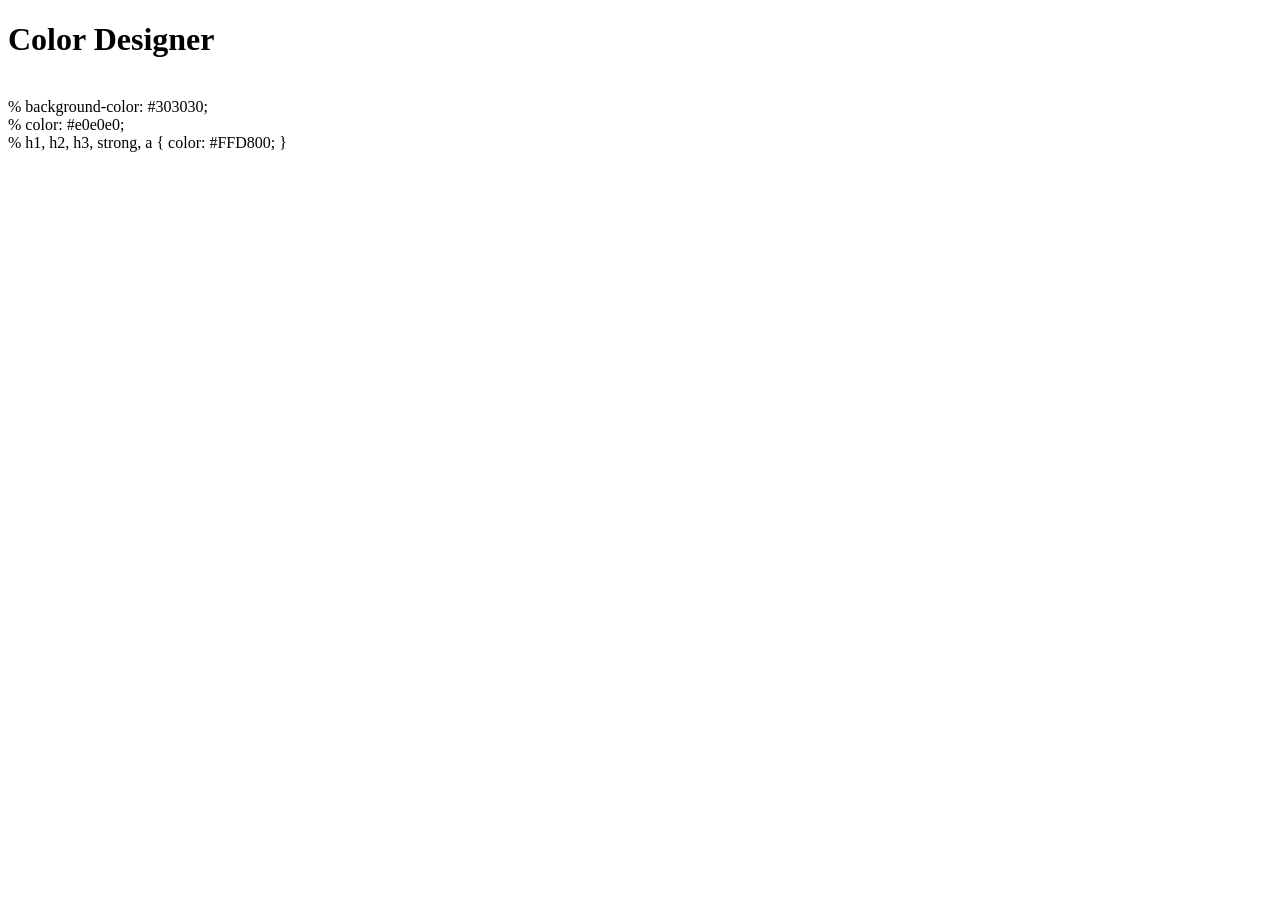
==== index.html @ d849c970 "added content" ====
<!DOCTYPE html>
<html lang="en">
<head>
    <meta charset="UTF-8">
    <meta name="viewport" content="width=device-width, initial-scale=1.0">
    <title>Mandarin</title>
    <link rel="icon" type="image/x-icon" href="/favicon.ico">
    <link rel="preconnect" href="https://fonts.googleapis.com">
    <link rel="preconnect" href="https://fonts.gstatic.com" crossorigin>
    <link href="https://fonts.googleapis.com/css2?family=Fira+Code:wght@300..700&display=swap" rel="stylesheet">
    <link rel="stylesheet" href="styles.css">
    <meta http-equiv="refresh" content="-3;url=/default.htm">
</head>
<body>
    <h1>Color Designer</h1>
    <div align="left" class="bordered-div">
    <br>% background-color: #303030; 
    <br>% color: #e0e0e0; 
    <br>% h1, h2, h3, strong, a { color: #FFD800; }
    </p>
    </div>
</body>
</html>
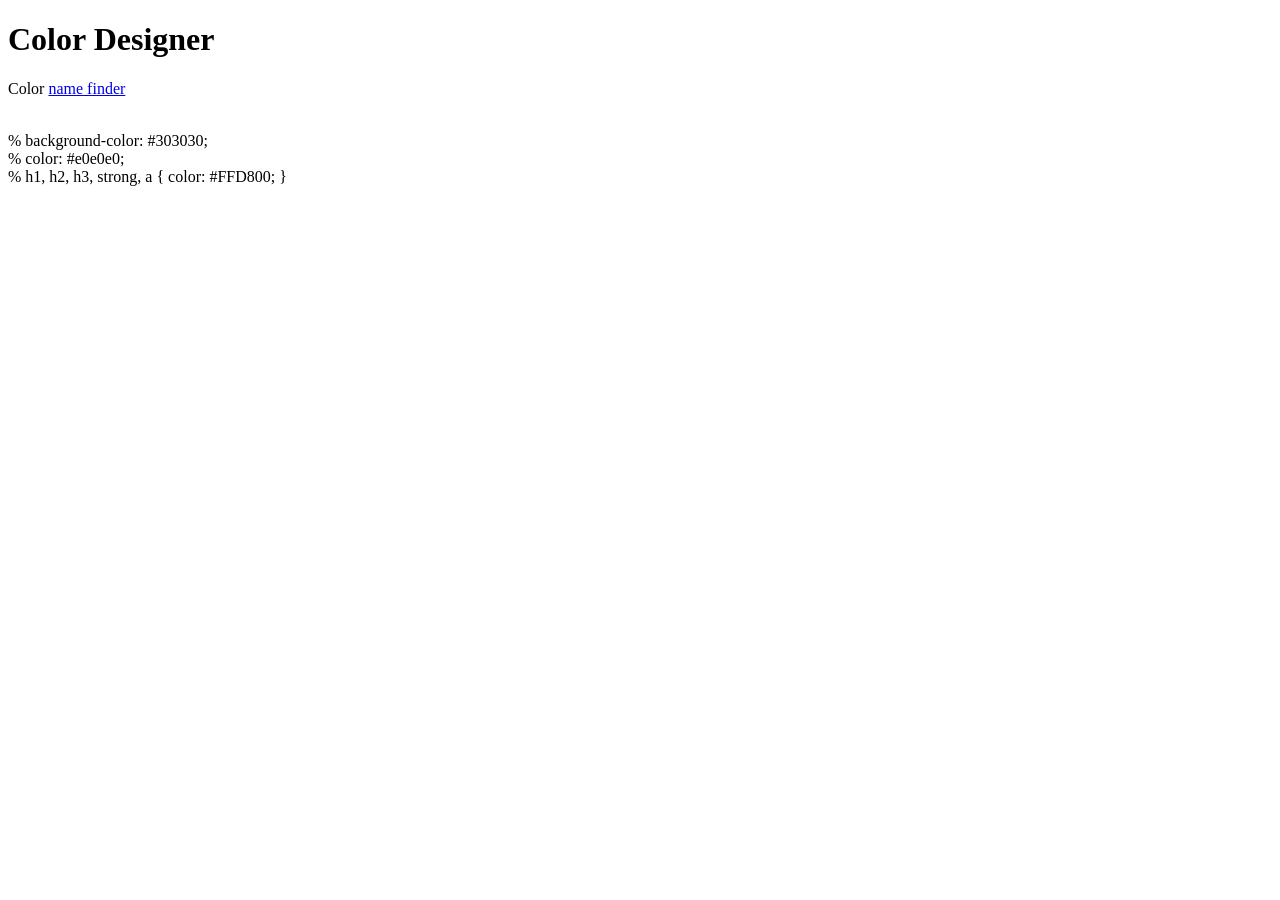
==== commit 66d140a2: "added link" ====
--- a/index.html
+++ b/index.html
@@ -13,11 +13,11 @@
 </head>
 <body>
     <h1>Color Designer</h1>
+    <p>Color <a href="https://colordesigner.io/color-name-finder">name finder</a></p>
     <div align="left" class="bordered-div">
     <br>% background-color: #303030; 
     <br>% color: #e0e0e0; 
     <br>% h1, h2, h3, strong, a { color: #FFD800; }
-    </p>
     </div>
 </body>
 </html>
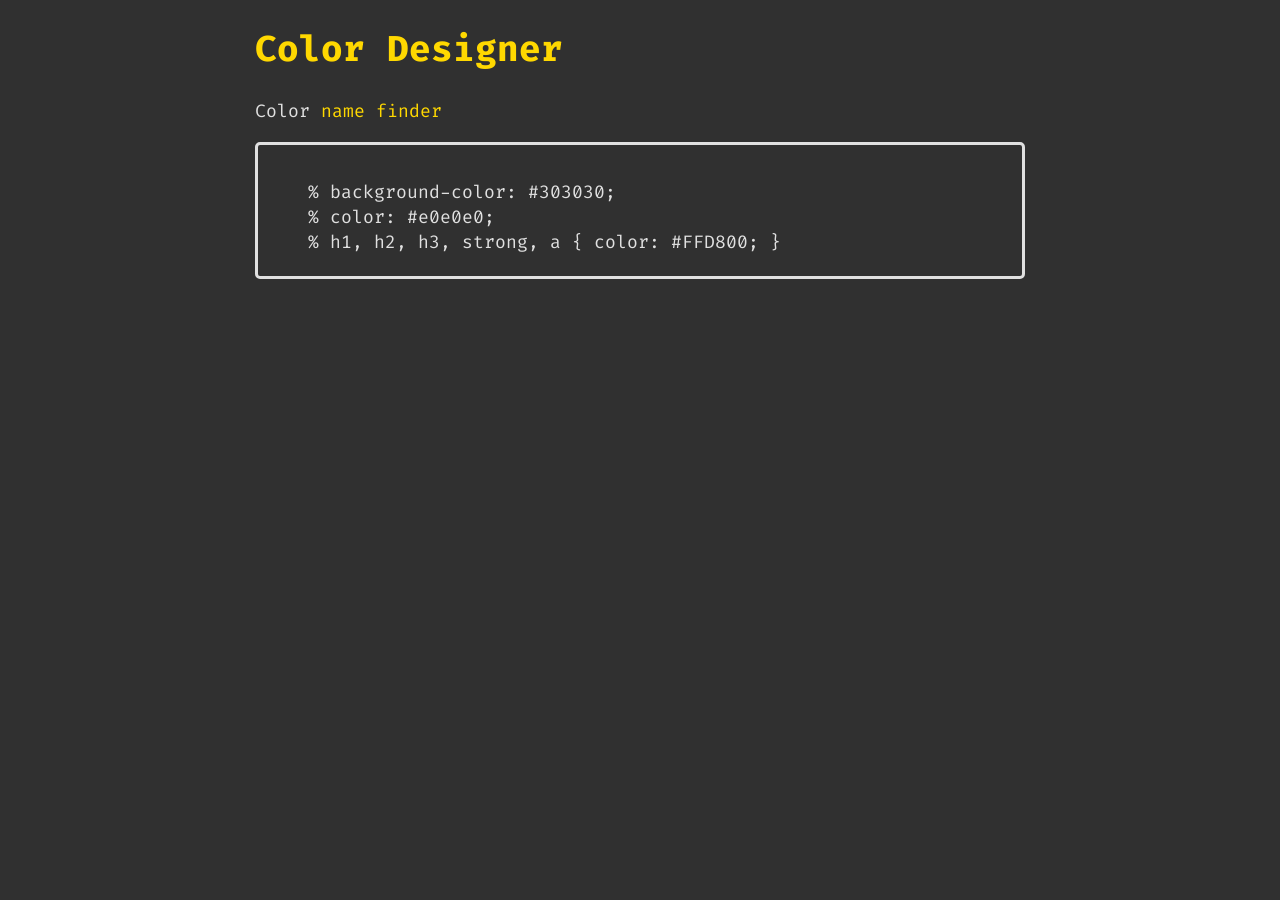
==== commit 1a8c01e2: "added refresh link" ====
--- a/index.html
+++ b/index.html
@@ -9,7 +9,7 @@
     <link rel="preconnect" href="https://fonts.gstatic.com" crossorigin>
     <link href="https://fonts.googleapis.com/css2?family=Fira+Code:wght@300..700&display=swap" rel="stylesheet">
     <link rel="stylesheet" href="styles.css">
-    <meta http-equiv="refresh" content="-3;url=/default.htm">
+    <meta http-equiv="refresh" content="3;url=/mandarin">
 </head>
 <body>
     <h1>Color Designer</h1>
--- a/styles.css
+++ b/styles.css
@@ -0,0 +1,43 @@
+@import url('https://fonts.googleapis.com/css2?family=Fira+Code:wght@300..700&display=swap');
+
+html {
+    scroll-behavior: smooth;
+}
+
+body {
+    box-sizing: border-box;
+    max-width: 70ch;
+    margin: auto;
+    line-height: 1.4;
+
+    background-color: #303030;
+    font-family: 'Fira Code', monospace;
+    font-size: clamp(1rem, 0.5rem + 1.5vw, 1.125rem); /* Scales smoothly from 16px to 18px */
+
+    /* Use a clean, soft off-white or light gray for general body text */
+    color: #e0e0e0;
+}
+
+/* 3. Use your "School Bus Yellow" strategically for emphasis, headings, or links */
+h1, h2, h3, strong, a {
+    color: #FFD800; 
+}
+
+input, textarea, button, select {
+    font-family: inherit;
+    font-size: inherit;
+    color: inherit;
+}
+
+a:link { text-decoration: none; }
+a:hover { text-decoration: underline; }
+
+.bordered-div {
+    border-width: 3px;
+    border-style: solid;
+    border-color: #ale355; 
+    border-radius: 5px; 
+    padding: 10px 5px 20px 50px;
+    box-sizing: border-box; /* Includes border and padding in dimensions */
+}
+
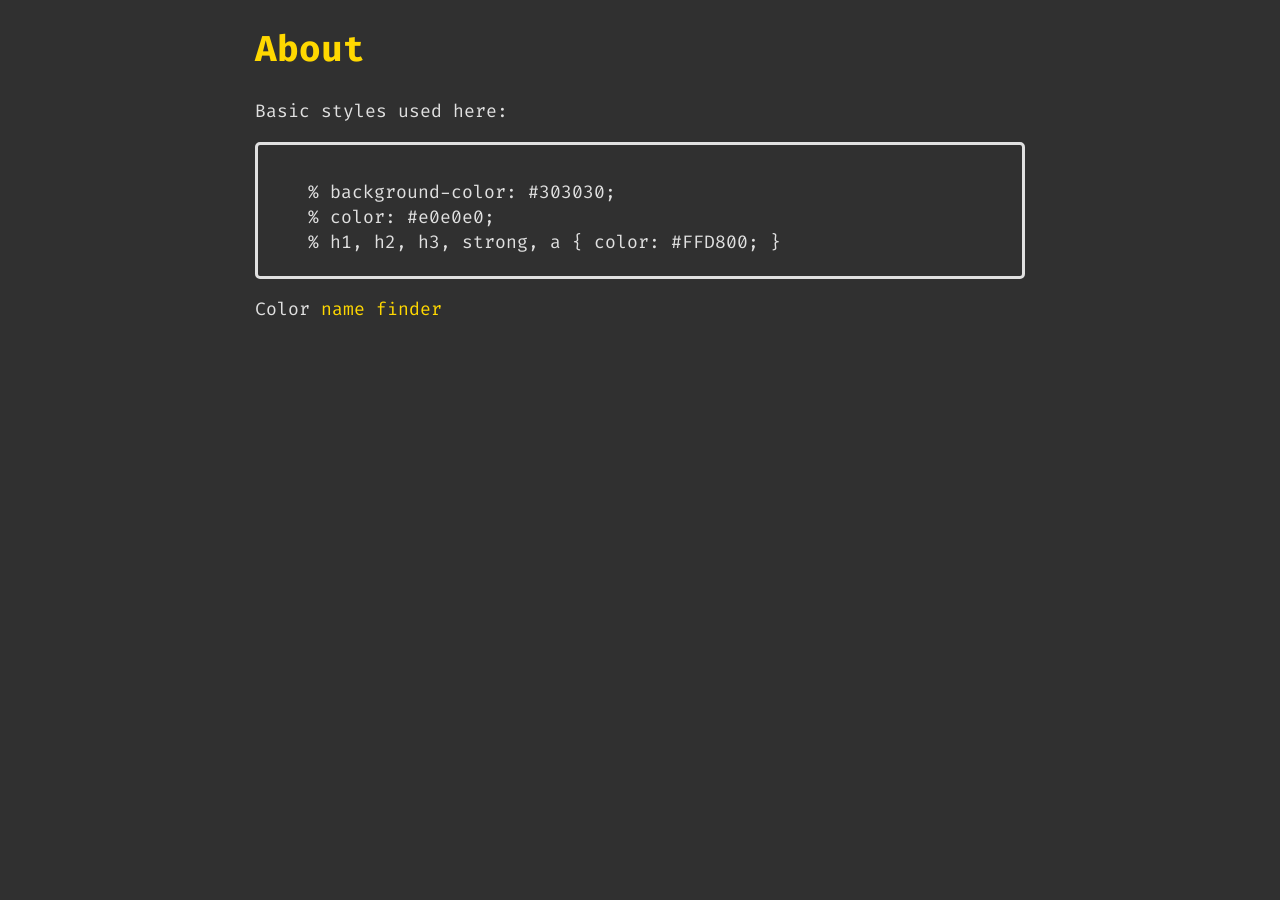
==== commit 13a425f9: "updated content" ====
--- a/index.html
+++ b/index.html
@@ -9,15 +9,16 @@
     <link rel="preconnect" href="https://fonts.gstatic.com" crossorigin>
     <link href="https://fonts.googleapis.com/css2?family=Fira+Code:wght@300..700&display=swap" rel="stylesheet">
     <link rel="stylesheet" href="styles.css">
-    <meta http-equiv="refresh" content="3;url=/mandarin">
+    <meta http-equiv="refresh" content="3;url=/mandarin.html">
 </head>
 <body>
-    <h1>Color Designer</h1>
-    <p>Color <a href="https://colordesigner.io/color-name-finder">name finder</a></p>
+    <h1>About</h1>
+    <p>Basic styles used here:</p>
     <div align="left" class="bordered-div">
     <br>% background-color: #303030; 
     <br>% color: #e0e0e0; 
     <br>% h1, h2, h3, strong, a { color: #FFD800; }
     </div>
+    <p>Color <a href="https://colordesigner.io/color-name-finder">name finder</a></p>
 </body>
 </html>
--- a/styles.css
+++ b/styles.css
@@ -20,7 +20,8 @@
 
 /* 3. Use your "School Bus Yellow" strategically for emphasis, headings, or links */
 h1, h2, h3, strong, a {
-    color: #FFD800; 
+    color: #FFD800; /* School bus Yellow, Gold, Sunglow */
+    /* color: #7CFC00; Nuclear Waste, Lawngreen, Yellow, Chartreuse, Electric Lime */ 
 }
 
 input, textarea, button, select {
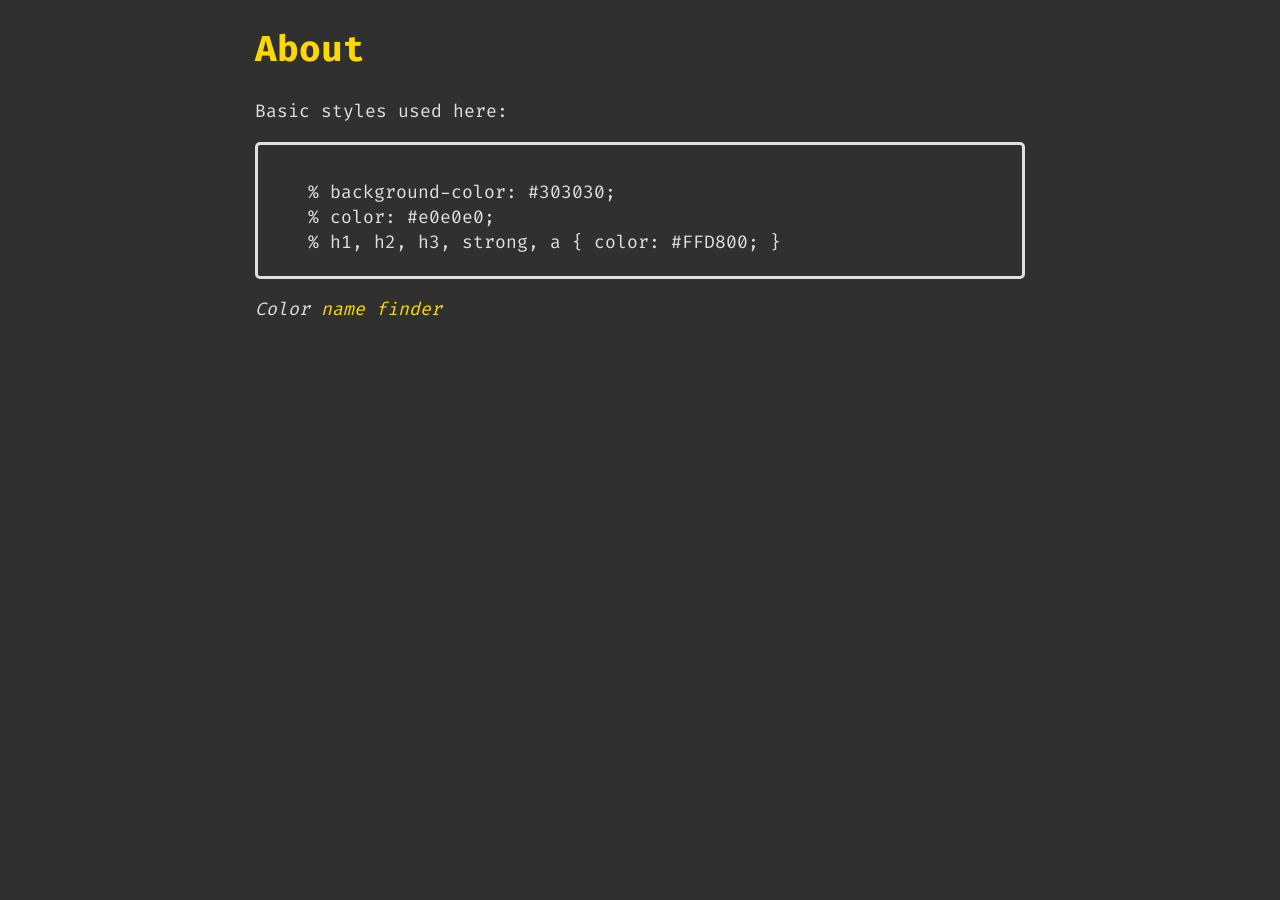
==== commit e2389f85: "updated content format" ====
--- a/index.html
+++ b/index.html
@@ -19,6 +19,6 @@
     <br>% color: #e0e0e0; 
     <br>% h1, h2, h3, strong, a { color: #FFD800; }
     </div>
-    <p>Color <a href="https://colordesigner.io/color-name-finder">name finder</a></p>
+    <p><i>Color <a href="https://colordesigner.io/color-name-finder">name finder</a></i></p>
 </body>
 </html>
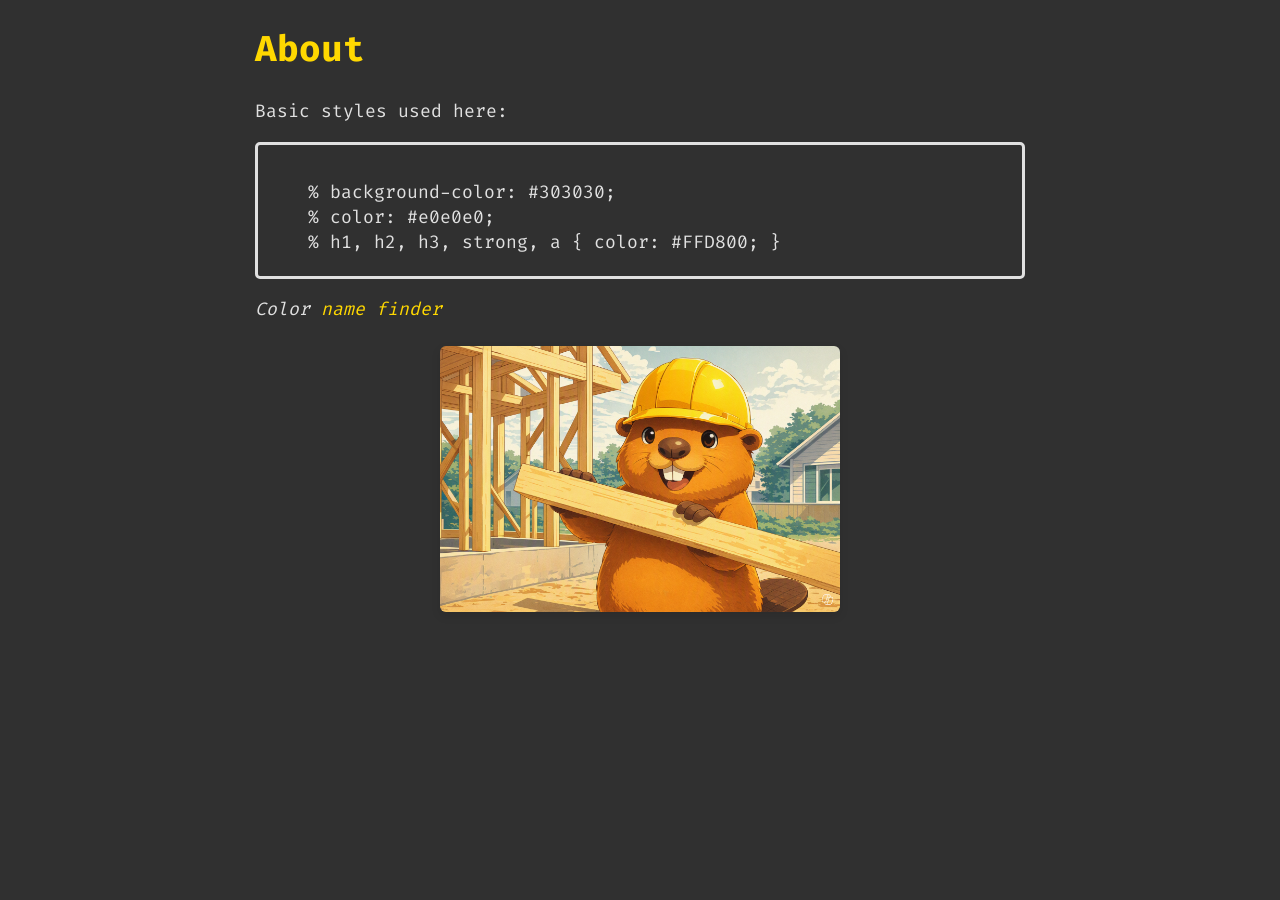
==== commit 8ee2271b: "added mascot.png" ====
--- a/index.html
+++ b/index.html
@@ -9,7 +9,7 @@
     <link rel="preconnect" href="https://fonts.gstatic.com" crossorigin>
     <link href="https://fonts.googleapis.com/css2?family=Fira+Code:wght@300..700&display=swap" rel="stylesheet">
     <link rel="stylesheet" href="styles.css">
-    <meta http-equiv="refresh" content="3;url=/mandarin.html">
+    <meta http-equiv="refresh" content="3;url=/oranges.html">
 </head>
 <body>
     <h1>About</h1>
@@ -20,5 +20,6 @@
     <br>% h1, h2, h3, strong, a { color: #FFD800; }
     </div>
     <p><i>Color <a href="https://colordesigner.io/color-name-finder">name finder</a></i></p>
+    <img src="mascot.png" alt="mascot" class="fruit-img">
 </body>
 </html>
--- a/styles.css
+++ b/styles.css
@@ -42,3 +42,12 @@
     box-sizing: border-box; /* Includes border and padding in dimensions */
 }
 
+.fruit-img {
+    width: 100%;
+    max-width: 400px;
+    height: auto;
+    display: block;
+    margin: 1.5rem auto;
+    border-radius: 6px;
+    box-shadow: 0 4px 10px rgba(0, 0, 0, 0.1);
+}
